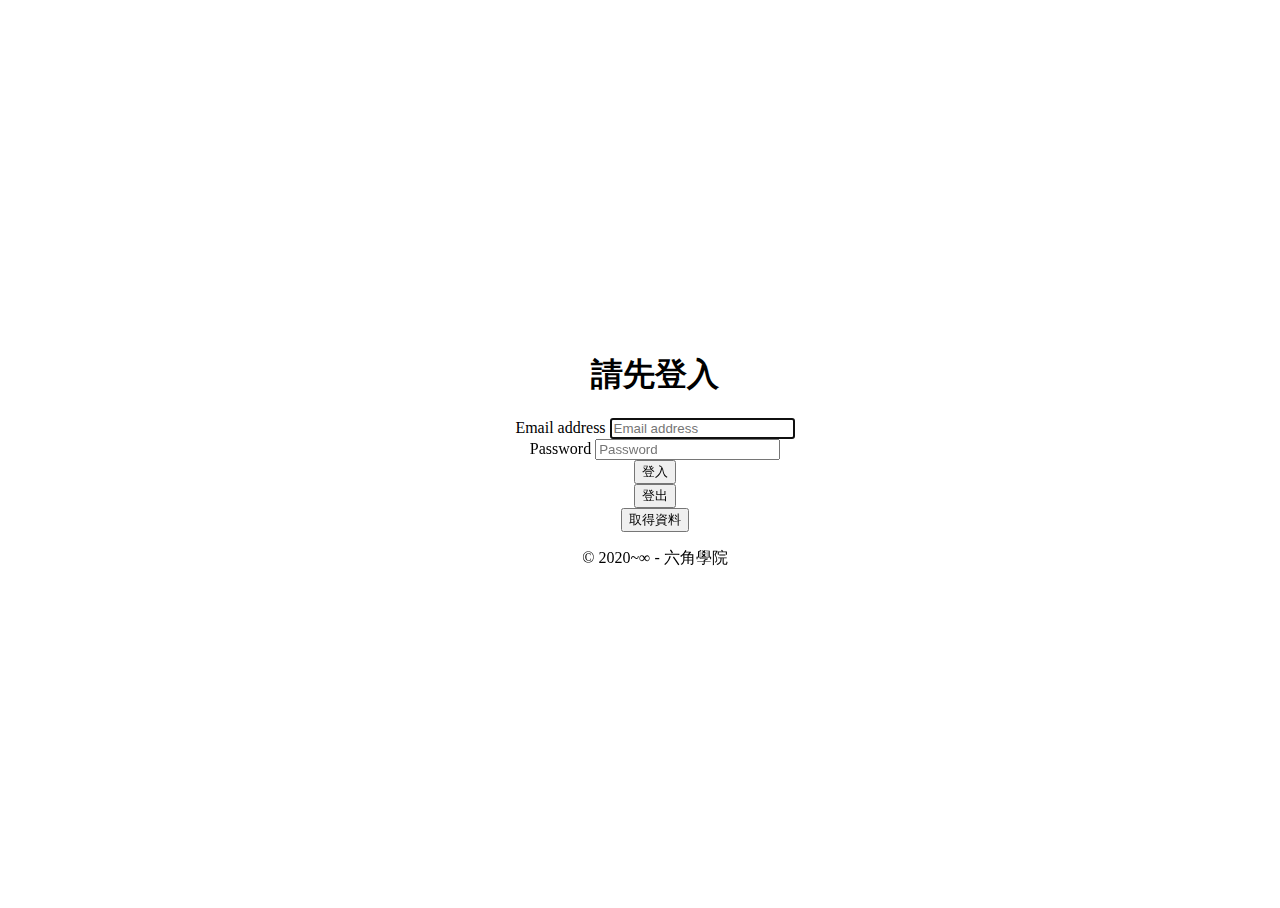
==== source/login.html @ 1248a48e "完成登入頁與產品列表取得資料 AJAX" ====
<!DOCTYPE html>
<html lang="en">
<head>
  <meta charset="UTF-8">
  <meta name="viewport" content="width=device-width, initial-scale=1.0">
  <title>登入頁面</title>
  <link rel="stylesheet" href="assets/css/all.css">
  <style>
    html,
      body {
        height: 100%;
        text-align: center;
      }
      body {
        display: flex;
        align-items: center;
        justify-content: center;
      }
      .form-signin {
        width: 100%;
        max-width: 330px;
        padding: 15px;
        margin: auto;
      }
  </style>
</head>
<body>
  <div id="app">
    <div class="container">
      <form class="form-signin" @submit.prevent="signin">
        <h1 class="h3 mb-3 font-weight-normal">
          請先登入
        </h1>
        <div class="form-group">
          <label for="inputEmail" class="sr-only">Email address</label>
          <input id="inputEmail" v-model="user.email" type="email" class="form-control" placeholder="Email address"
            required autofocus>
        </div>
        <div class="form-group">
          <label for="inputPassword" class="sr-only">Password</label>
          <input id="inputPassword" v-model="user.password" type="password" class="form-control"
            placeholder="Password" required>
        </div>
        <button class="btn btn-lg btn-primary btn-block" type="submit">
          登入
        </button>
        <br>
        <button class="btn btn-outline-primary btn-block" type="button" @click="signout">
          登出
        </button>
        <br>
        <button class="btn btn-outline-primary btn-block" type="button" @click="getData">
          取得資料
        </button>
        <p class="mt-5 mb-3 text-muted">
          © 2020~∞ - 六角學院
        </p>
      </form>
    </div>
  </div>
  <script src="assets/js/vendors.js"></script>
  <script src="assets/js/all.js"></script>
</body>
</html>
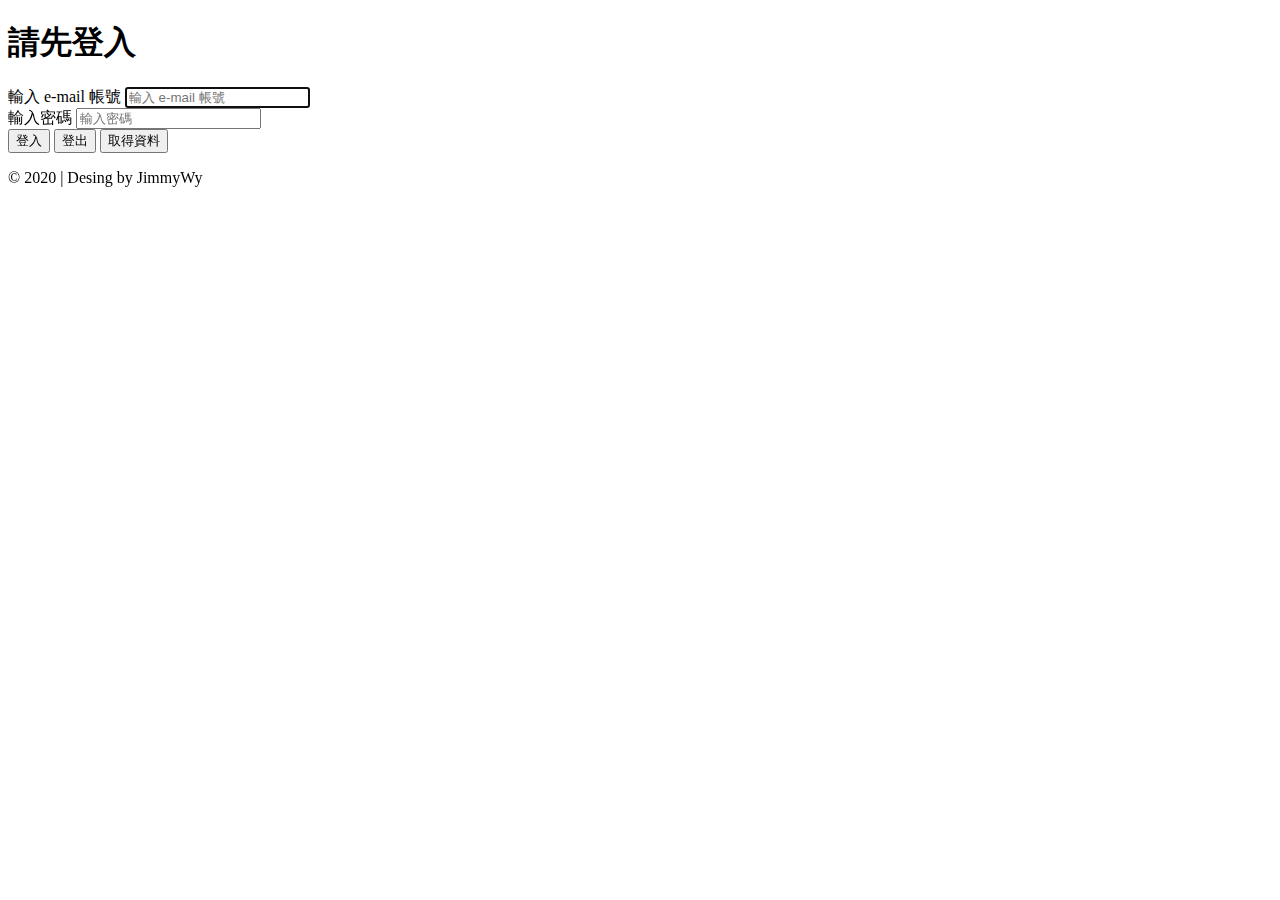
==== commit a005b2e3: "add gulp task favicon.ico file" ====
--- a/source/login.html
+++ b/source/login.html
@@ -5,55 +5,35 @@
   <meta name="viewport" content="width=device-width, initial-scale=1.0">
   <title>登入頁面</title>
   <link rel="stylesheet" href="assets/css/all.css">
-  <style>
-    html,
-      body {
-        height: 100%;
-        text-align: center;
-      }
-      body {
-        display: flex;
-        align-items: center;
-        justify-content: center;
-      }
-      .form-signin {
-        width: 100%;
-        max-width: 330px;
-        padding: 15px;
-        margin: auto;
-      }
-  </style>
 </head>
 <body>
   <div id="app">
-    <div class="container">
-      <form class="form-signin" @submit.prevent="signin">
+    <div class="container vh-100 d-flex align-content-center justify-content-center">
+      <form class="c-formSignin text-center" @submit.prevent="signin">
         <h1 class="h3 mb-3 font-weight-normal">
           請先登入
         </h1>
         <div class="form-group">
-          <label for="inputEmail" class="sr-only">Email address</label>
-          <input id="inputEmail" v-model="user.email" type="email" class="form-control" placeholder="Email address"
+          <label for="inputEmail" class="sr-only">輸入 e-mail 帳號</label>
+          <input id="inputEmail" v-model="user.email" type="email" class="form-control" placeholder="輸入 e-mail 帳號"
             required autofocus>
         </div>
         <div class="form-group">
-          <label for="inputPassword" class="sr-only">Password</label>
+          <label for="inputPassword" class="sr-only">輸入密碼</label>
           <input id="inputPassword" v-model="user.password" type="password" class="form-control"
-            placeholder="Password" required>
+            placeholder="輸入密碼" required>
         </div>
-        <button class="btn btn-lg btn-primary btn-block" type="submit">
+        <button class="btn btn-lg btn-primary btn-block mb-3" type="submit">
           登入
         </button>
-        <br>
-        <button class="btn btn-outline-primary btn-block" type="button" @click="signout">
+        <button class="btn btn-outline-primary btn-block mb-3" type="button" @click="signout">
           登出
         </button>
-        <br>
-        <button class="btn btn-outline-primary btn-block" type="button" @click="getData">
+        <button class="btn btn-outline-primary btn-block mb-2" type="button" @click="getData">
           取得資料
         </button>
-        <p class="mt-5 mb-3 text-muted">
-          © 2020~∞ - 六角學院
+        <p class="small text-muted mt-0">
+          © 2020 | Desing by JimmyWy
         </p>
       </form>
     </div>
